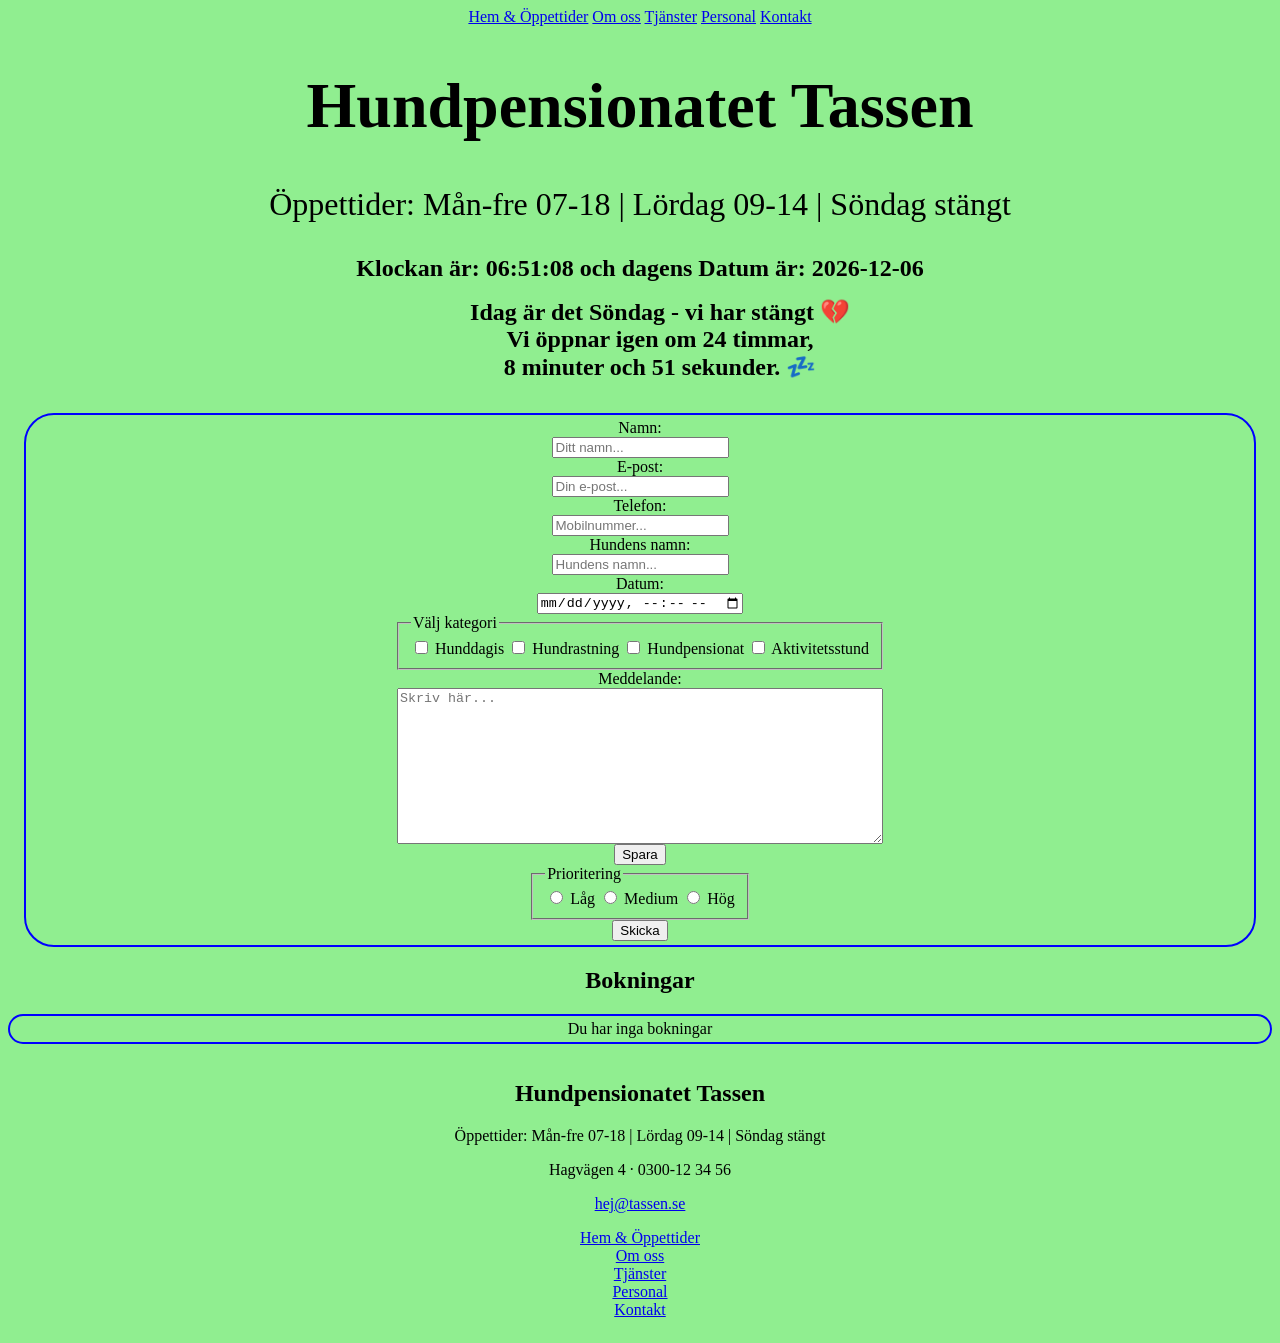
==== html/kontakt.html @ dba35c44 "Started with the functionality on contact-form in js" ====
<!DOCTYPE html>
<html lang="en">
<head>
    <meta charset="UTF-8">
    <meta name="viewport" content="width=device-width, initial-scale=1.0">
    <script type="module" src="../js/kontakt.js" defer></script>
    <link rel="stylesheet" href="../style.css">
    <link rel="stylesheet" href="../css/kontakt.css">
    <title>Tassen</title>
</head>
<body>
    <nav id="navigation-top">
        <a href="../index.html">Hem & Öppettider</a>
        <a href="om-oss.html">Om oss</a>
        <a href="services.html">Tjänster</a>
        <a href="personal.html">Personal</a>
        <a href="kontakt.html">Kontakt</a>
    </nav>
    
    <header>
        <h1 id="mainheader">Hundpensionatet Tassen</h1>
        <p id="opentime">Öppettider: Mån-fre 07-18 | Lördag 09-14 | Söndag stängt</p>
        <div>
            <p id="openTimer">Timer Kontakt</p>
            <ul id="daysOpen"></ul>
        </div>
    </header>

    <main>
        <form id="kontakt">
            <label for="name">Namn: </label>
            <input type="text" id="name" placeholder="Ditt namn..." required>
            <label for="email">E-post: </label>
            <input type="email" id="email" placeholder="Din e-post..." required>
            <label for="phone">Telefon: </label>
            <input type="tel" id="phone" placeholder="Mobilnummer..." required>
            <label for="dogName">Hundens namn: </label>
            <input type="text" id="dogName" placeholder="Hundens namn..." required>
            <label for="date">Datum: </label>
            <input type="datetime-local" name="date" id="date">
            <fieldset>
                <legend>Välj kategori</legend>
                <input type="checkbox" name="service" id="kindergarden" 
                value="kindergarden">
                <label for="kindergarden">Hunddagis</label>
                <input type="checkbox" name="service" id="dog-walk" 
                value="dog-walk">
                <label for="dog-walk">Hundrastning</label>
                <input type="checkbox" name="service" id="dog-pension" 
                value="dog-pension">
                <label for="dog-pension">Hundpensionat</label>
                <input type="checkbox" name="service" id="dog-activity" 
                value="dog-activity">
                <label for="dog-activity">Aktivitetsstund</label>
            </fieldset>
            <label for="message">Meddelande:</label>
            <textarea name="message" id="message" rows="10"
                placeholder="Skriv här..."></textarea>
            <button id="save-Btn">Spara</button>
            <fieldset>
                <legend>Prioritering</legend>
                <input type="radio" name="prio" id="low" value="low">
                <label for="low">Låg</label>
                <input type="radio" name="prio" id="medium" value="medium">
                <label for="medium">Medium</label>
                <input type="radio" name="prio" id="high" value="high">
                <label for="high">Hög</label>
            </fieldset>
            <button id="send-Btn" type="submit">Skicka</button>
        </form>
        <h2 id="bokningar">Bokningar</h2>
        <ul id="kontakt-resultat"></ul>
    </main>

    <footer>
        <section class="info-footer">
            <h2>Hundpensionatet Tassen</h2>
            <p>Öppettider: Mån-fre 07-18 | Lördag 09-14 | Söndag stängt</p>
            <p>Hagvägen 4 · 0300-12 34 56</p>
            <p><a href="mailto:hej@tassen.se">hej@tassen.se</a></p>
        </section>

        <section id="navigation-buttom">
            <ul>
                <li><a href="../index.html">Hem & Öppettider</a></li>
                <li><a href="om-oss.html">Om oss</a></li>
                <li><a href="services.html">Tjänster</a></li>
                <li><a href="personal.html">Personal</a></li>
                <li><a href="kontakt.html">Kontakt</a></li>
            </ul>
        </section>
    </footer>
</body>
</html>
---- style.css ----
body {
    min-height: 100vh;
    display: flex;
    flex-direction: column;
    background-color: lightgreen;
}

main {
    flex: 1;
}

#mainheader, #opentime {
    font-family: fantasy;
    text-align: center;
}

#mainheader {
    font-size: 4rem;
}

#opentime {
    font-size: 2rem;
}

#navigation-top, #navigation-buttom {
    text-align: center;
}

#navigation-buttom ul {
    list-style: none;
    padding: 0;
}

.info-footer {
    font-family: fantasy;
    text-align: center;
}

.info-body {
    display: flex;
    flex-direction: column;
    align-items: center;
    text-align: center;
    border: 2px solid blue;
    margin: 1rem auto;
}

/* Surfplatta */
@media (min-width: 768px) {
    .info-body {
        width: 80%;
    } 
}
/* Desktop */
@media (min-width: 1024px) {
    .info-body {
        width: 60%;
    } 
}

.homepage-img {
    display: flex;
    flex-direction: column;
    align-items: center;
    margin: 1rem auto;
    border: 2px solid blue;
}

.homepage-img img {
    max-width: 500px;
    width: 100%;    /* Bilden fyller hela figure-elementets bredd */
    height: auto;   /* Behåller bildens proportioner */
}


/* Surfplatta */
@media (min-width: 768px) {
    .homepage-img {
        width: 80%;
    } 
}
/* Desktop */
@media (min-width: 1024px) {
    .homepage-img {
        width: 60%;
    } 
}

#daysOpen, #openTimer {
    display: flex;
    flex-direction: column;
    align-items: center;
    text-align: center;
    margin: 1rem auto;
    list-style: none;
    font-size: large;
    font-weight: bold;
    font-size: 1.5rem;
    white-space: pre-line;
}

/* Surfplatta */
@media (max-width: 1024px) {
    #services {
        border: 2px solid blue;
        border-radius: 30px;
        display: flex;
        flex-direction: column;
        align-items: center;
        list-style: none;
        padding: 4px;
        justify-content: space-between;
    } 
}
/* Desktop */
@media (min-width: 1024px) {
    #services {
        border: 2px solid blue;
        border-radius: 30px;
        display: flex;
        flex-direction: row;
        align-items: center;
        list-style: none;
        padding: 2rem;
        justify-content: space-between;
    } 
}
.service-card {
    padding: 1rem;
    border: 2px solid #ddd;
    border-radius: 10px;
    cursor: pointer;
    margin: 1rem 0;
    display: flex;
    flex-direction: column;
    align-items: center;
}

.service-card:hover {
    background-color: aqua;

}

.hidden {
    display: none;
}

.service-details {
    margin-top: 1rem;
}
---- css/kontakt.css ----
#kontakt {
        border: 2px solid blue;
        border-radius: 30px;
        display: flex;
        flex-direction: column;
        align-items: center;
        padding: 4px;
        justify-content: center;
        margin: 1rem;
}

#kontakt-resultat {
        border: 2px solid blue;
        border-radius: 30px;
        display: flex;
        flex-direction: row;
        align-items: center;
        list-style: none;
        padding: 4px;
        justify-content: center;
}
#bokningar {
    display: flex;
    flex-direction: row;
    justify-content: center;
}


 /* Surfplatta */
@media (max-width: 565px) {
    #message {
        width: 98%;
    } 
}
/* Desktop */
@media (min-width: 565px) {
    #message {
        width: 98%;
        max-width: 480px;
    } 
}
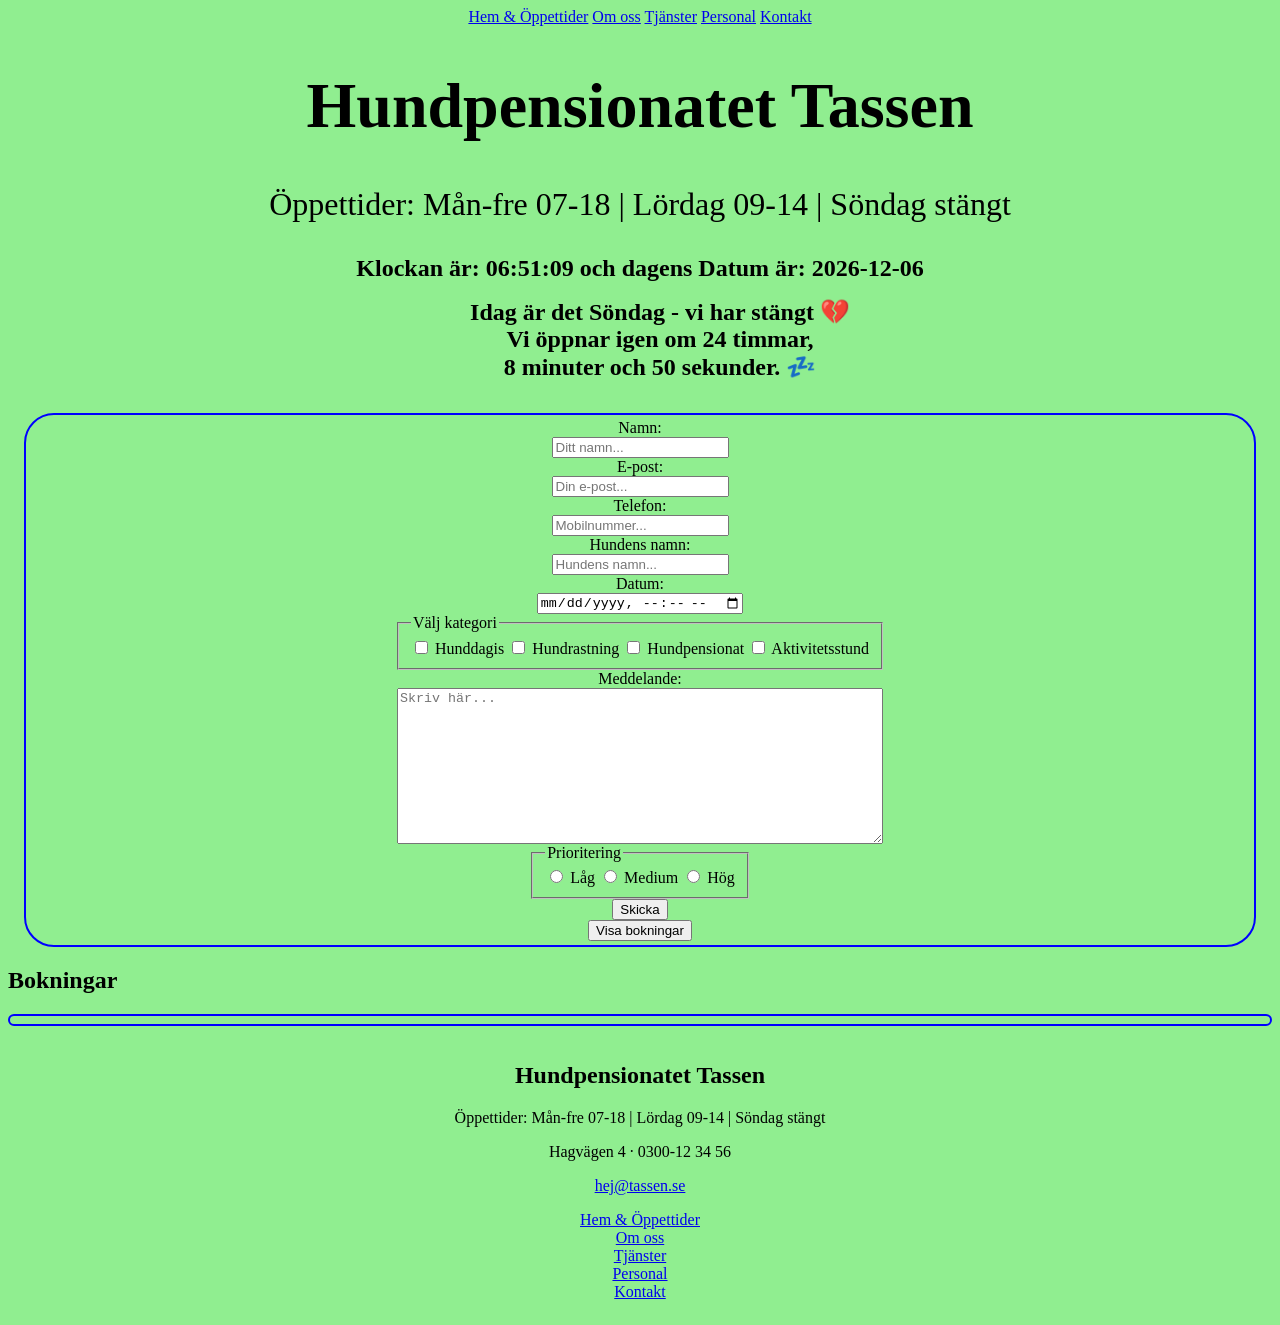
==== commit 60c5b89b: "Added delete button" ====
--- a/html/kontakt.html
+++ b/html/kontakt.html
@@ -56,7 +56,6 @@
             <label for="message">Meddelande:</label>
             <textarea name="message" id="message" rows="10"
                 placeholder="Skriv här..."></textarea>
-            <button id="save-Btn">Spara</button>
             <fieldset>
                 <legend>Prioritering</legend>
                 <input type="radio" name="prio" id="low" value="low">
@@ -67,6 +66,7 @@
                 <label for="high">Hög</label>
             </fieldset>
             <button id="send-Btn" type="submit">Skicka</button>
+            <button id="show-Btn" type="button">Visa bokningar</button>
         </form>
         <h2 id="bokningar">Bokningar</h2>
         <ul id="kontakt-resultat"></ul>
--- a/css/kontakt.css
+++ b/css/kontakt.css
@@ -13,7 +13,7 @@
         border: 2px solid blue;
         border-radius: 30px;
         display: flex;
-        flex-direction: row;
+        flex-direction: column-reverse;
         align-items: center;
         list-style: none;
         padding: 4px;
@@ -21,7 +21,7 @@
 }
 #bokningar {
     display: flex;
-    flex-direction: row;
+    flex-direction: column;
     justify-content: center;
 }
 
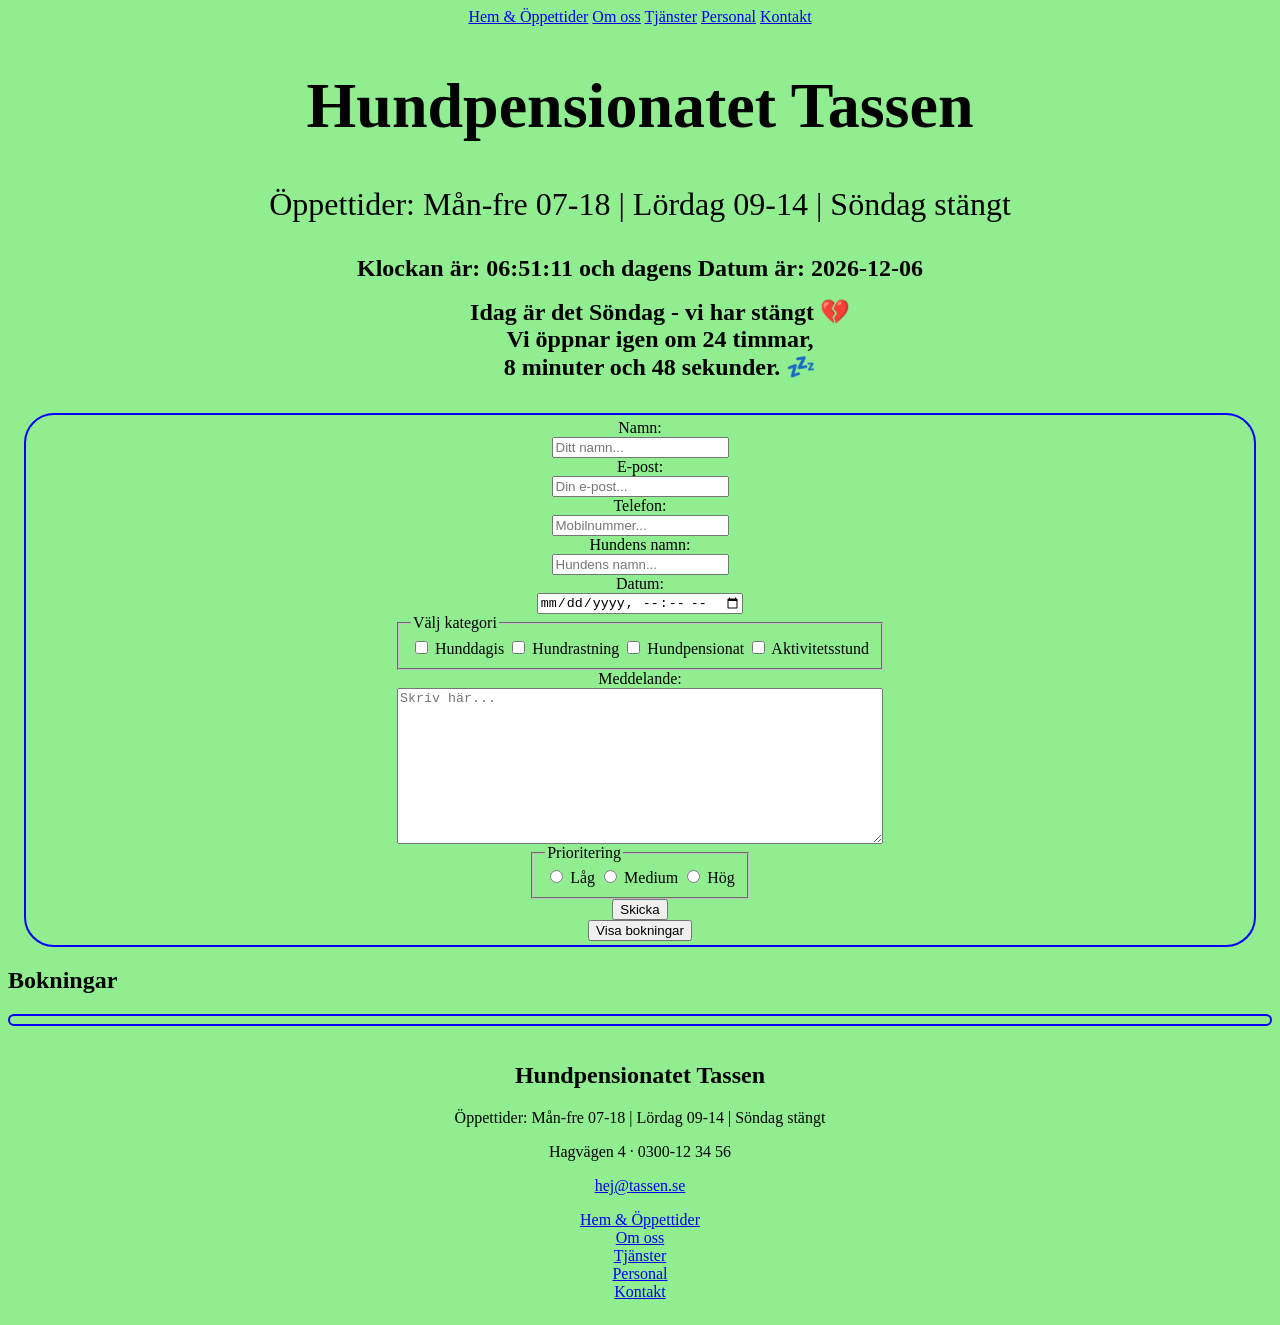
==== commit 728e8b59: "added more variables to the li-elements" ====
--- a/html/kontakt.html
+++ b/html/kontakt.html
@@ -41,16 +41,16 @@
             <fieldset>
                 <legend>Välj kategori</legend>
                 <input type="checkbox" name="service" id="kindergarden" 
-                value="kindergarden">
+                value="Hunddagis">
                 <label for="kindergarden">Hunddagis</label>
                 <input type="checkbox" name="service" id="dog-walk" 
-                value="dog-walk">
+                value="Hundrastning">
                 <label for="dog-walk">Hundrastning</label>
                 <input type="checkbox" name="service" id="dog-pension" 
-                value="dog-pension">
+                value="Hundpensionat">
                 <label for="dog-pension">Hundpensionat</label>
                 <input type="checkbox" name="service" id="dog-activity" 
-                value="dog-activity">
+                value="Aktivitetsstund">
                 <label for="dog-activity">Aktivitetsstund</label>
             </fieldset>
             <label for="message">Meddelande:</label>
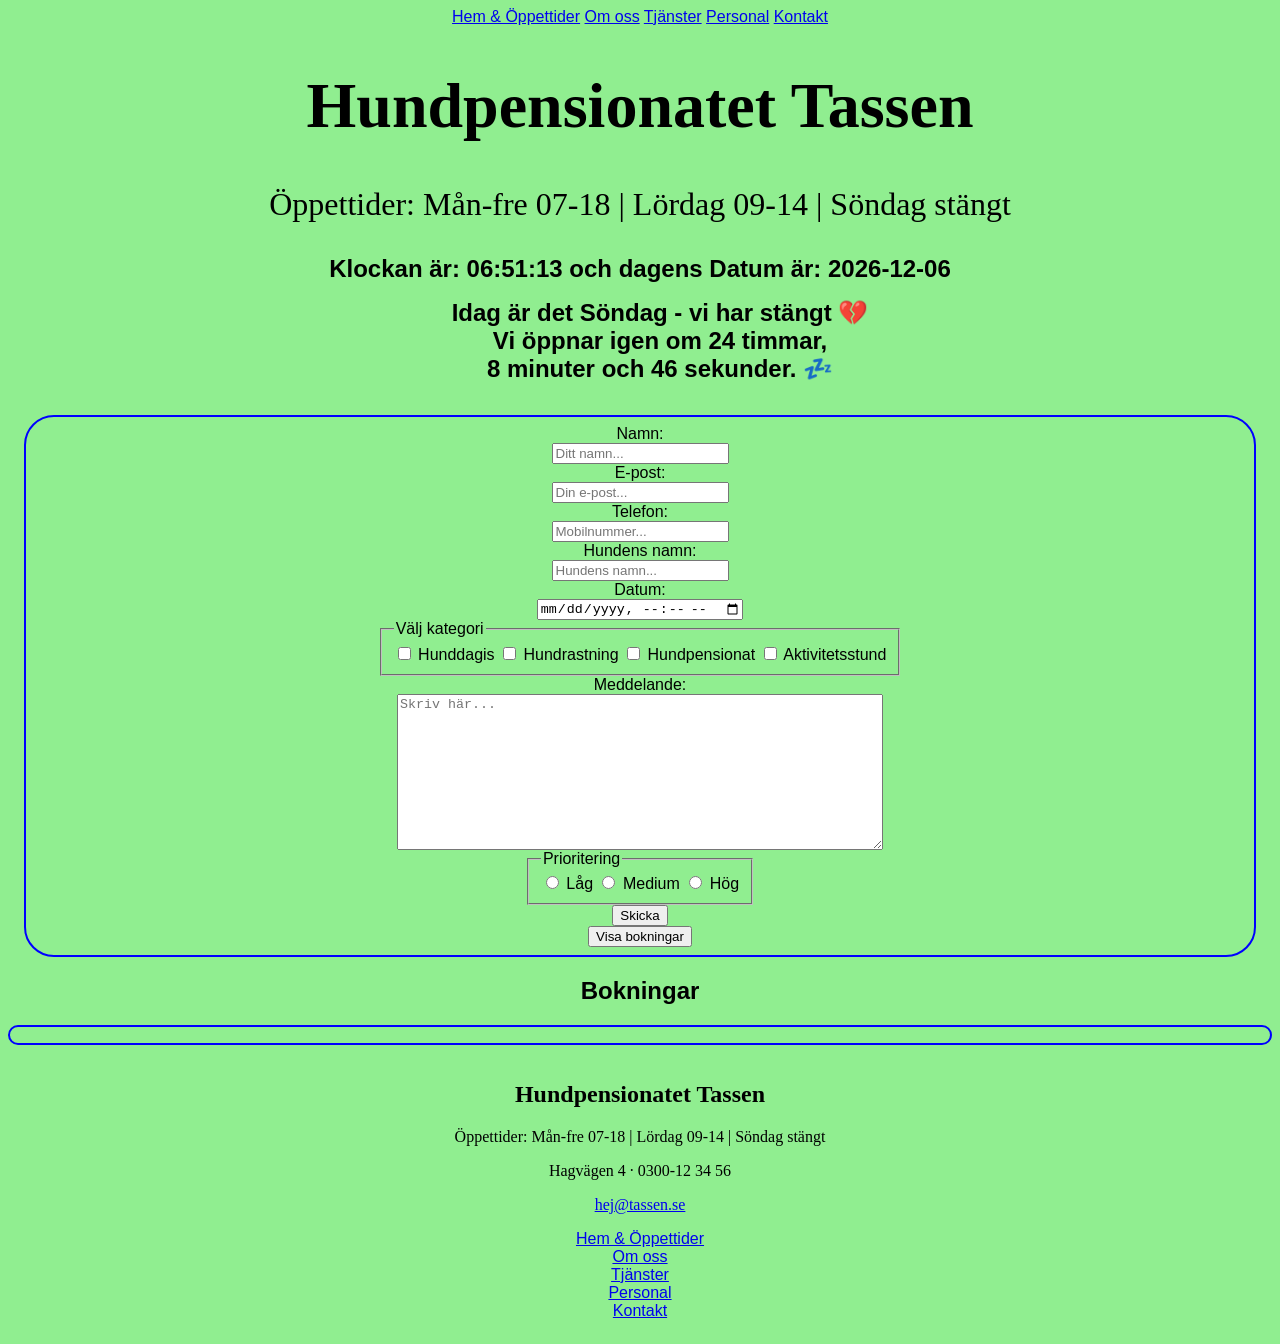
==== commit dd82c534: "Added invalideDate alert" ====
--- a/html/kontakt.html
+++ b/html/kontakt.html
@@ -58,11 +58,11 @@
                 placeholder="Skriv här..."></textarea>
             <fieldset>
                 <legend>Prioritering</legend>
-                <input type="radio" name="prio" id="low" value="low">
+                <input type="radio" name="prio" id="low" value="Låg">
                 <label for="low">Låg</label>
-                <input type="radio" name="prio" id="medium" value="medium">
+                <input type="radio" name="prio" id="medium" value="Medium">
                 <label for="medium">Medium</label>
-                <input type="radio" name="prio" id="high" value="high">
+                <input type="radio" name="prio" id="high" value="Hög">
                 <label for="high">Hög</label>
             </fieldset>
             <button id="send-Btn" type="submit">Skicka</button>
--- a/style.css
+++ b/style.css
@@ -147,4 +147,17 @@
 
 .service-details {
     margin-top: 1rem;
+}
+
+#weather {
+    display: flex;
+    flex-direction: column;
+    align-items: center;
+    border: 1rem solid gold;
+    font-size: large;
+}
+
+#cityInput, #searchWeather {
+    font-size: large;
+
 }
--- a/css/kontakt.css
+++ b/css/kontakt.css
@@ -1,30 +1,40 @@
+body {
+    font-family: Arial, Helvetica, sans-serif;
+}
 #kontakt {
         border: 2px solid blue;
         border-radius: 30px;
         display: flex;
         flex-direction: column;
         align-items: center;
-        padding: 4px;
-        justify-content: center;
+        padding: 8px;
         margin: 1rem;
 }
 
 #kontakt-resultat {
         border: 2px solid blue;
         border-radius: 30px;
+
         display: flex;
         flex-direction: column-reverse;
         align-items: center;
+
         list-style: none;
-        padding: 4px;
-        justify-content: center;
+        padding: 8px;
+
+        text-align: center;
+        
+        /* max-width: 100%;
+        overflow-wrap: break-word;
+        word-break: break-word;
+        white-space: normal; */
 }
+
 #bokningar {
     display: flex;
     flex-direction: column;
-    justify-content: center;
+    align-items: center;
 }
-
 
  /* Surfplatta */
 @media (max-width: 565px) {
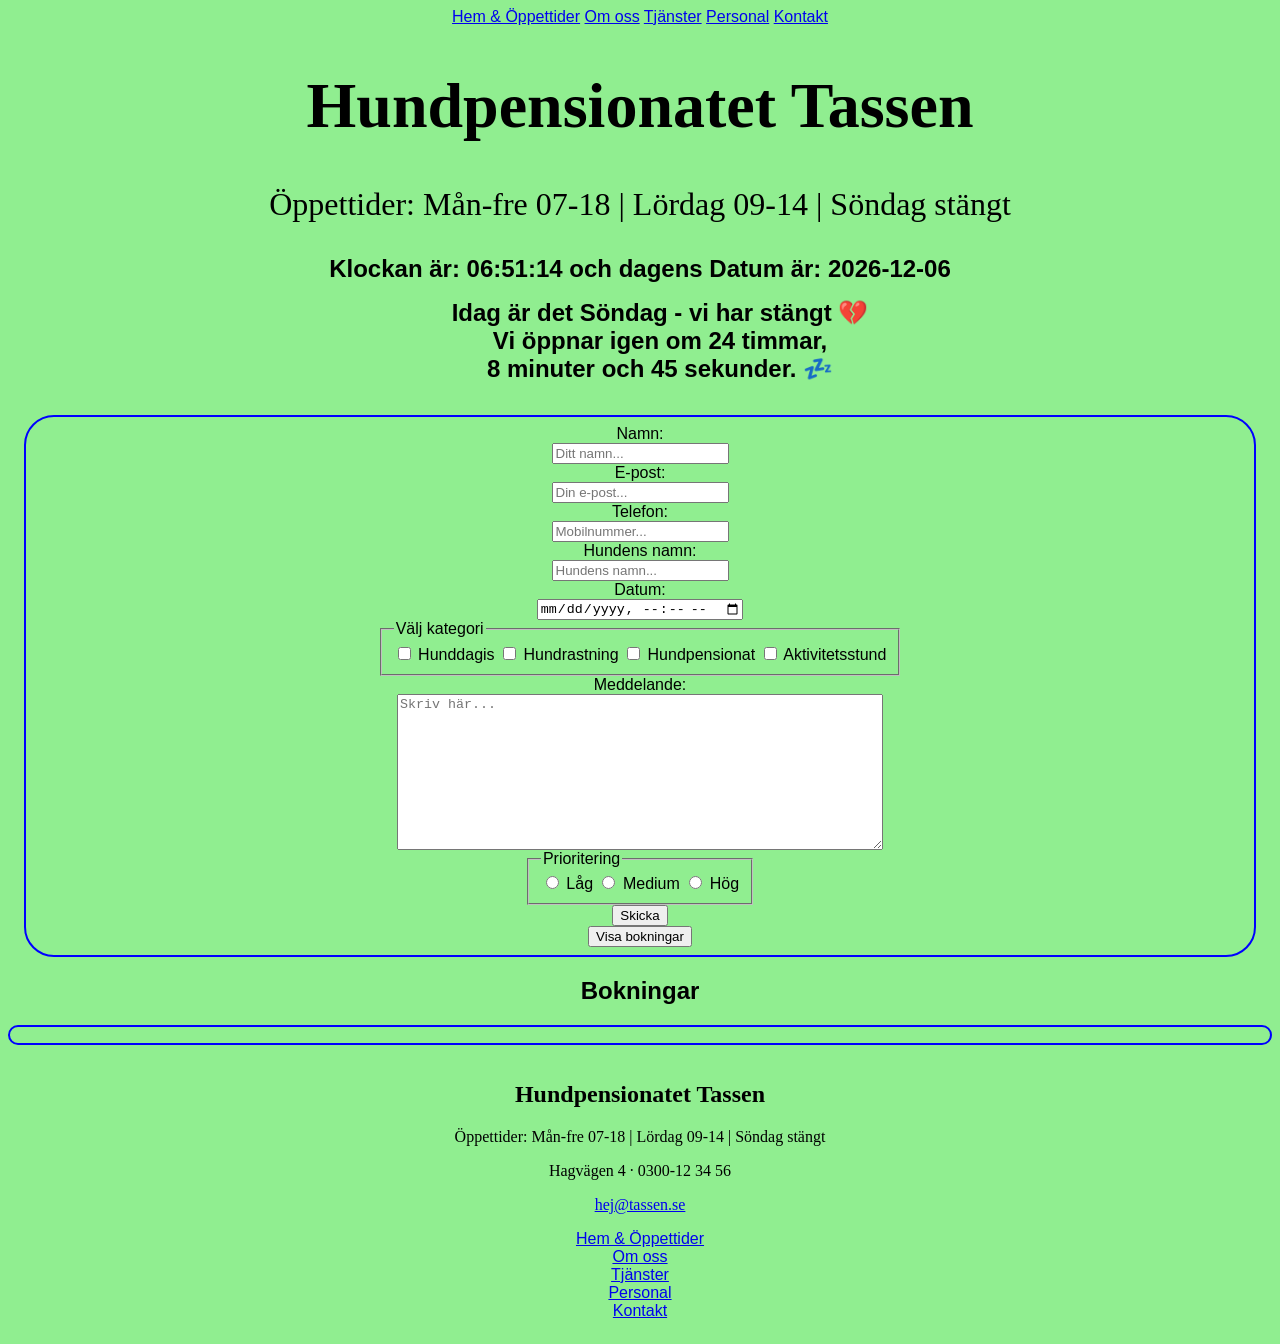
==== commit f010aba9: "renderServices for page: services.html" ====
--- a/html/kontakt.html
+++ b/html/kontakt.html
@@ -37,7 +37,7 @@
             <label for="dogName">Hundens namn: </label>
             <input type="text" id="dogName" placeholder="Hundens namn..." required>
             <label for="date">Datum: </label>
-            <input type="datetime-local" name="date" id="date">
+            <input type="datetime-local" name="date" id="date" required>
             <fieldset>
                 <legend>Välj kategori</legend>
                 <input type="checkbox" name="service" id="kindergarden" 
--- a/style.css
+++ b/style.css
@@ -77,12 +77,14 @@
 @media (min-width: 768px) {
     .homepage-img {
         width: 80%;
+        align-items: center;
     } 
 }
 /* Desktop */
 @media (min-width: 1024px) {
     .homepage-img {
         width: 60%;
+        justify-content: center;
     } 
 }
 
@@ -98,42 +100,85 @@
     font-size: 1.5rem;
     white-space: pre-line;
 }
-
-/* Surfplatta */
-@media (max-width: 1024px) {
-    #services {
-        border: 2px solid blue;
-        border-radius: 30px;
-        display: flex;
-        flex-direction: column;
-        align-items: center;
-        list-style: none;
-        padding: 4px;
+/* Desktop */
+@media (min-width: 901px) {
+    #services {
+        display: grid;
+        grid-template-columns: repeat(auto-fit, minmax(320px, 1fr));
+        border: 2px solid blue;
+        border-radius: 30px;
+        align-items: center;
+        list-style: none;
+        padding: 2rem;
         justify-content: space-between;
-    } 
-}
-/* Desktop */
-@media (min-width: 1024px) {
-    #services {
-        border: 2px solid blue;
-        border-radius: 30px;
-        display: flex;
-        flex-direction: row;
+    }
+
+    .service-card {
+        display: grid;
+        grid-template-columns: repeat(auto-fit, minmax(320px, 1fr));
+        border: 2px solid blue;
+        border-radius: 30px;
+        align-items: center;
+        list-style: none;
+        padding: 2rem;
+        justify-content: space-between
+    }
+}
+/* Tablet */
+@media (min-width: 566px) and (max-width: 900px) {
+    #services {
+        display: grid;
+        grid-template-columns: repeat(auto-fit, minmax(280px, 1fr));
+        border: 2px solid blue;
+        border-radius: 30px;
         align-items: center;
         list-style: none;
         padding: 2rem;
         justify-content: space-between;
-    } 
-}
-.service-card {
-    padding: 1rem;
-    border: 2px solid #ddd;
-    border-radius: 10px;
-    cursor: pointer;
-    margin: 1rem 0;
-    display: flex;
-    flex-direction: column;
-    align-items: center;
+    }
+
+    .service-card {
+        display: grid;
+        grid-template-columns: repeat(auto-fit, minmax(280px, 1fr))
+        border: 2px solid blue;
+        border-radius: 30px;
+        align-items: center;
+        list-style: none;
+        padding: 2rem;
+        justify-content: space-between
+    }
+}
+/* Mobile */
+@media (max-width: 565px) {
+    #services {
+        display: grid;
+        grid-template-columns: 2fr;
+        justify-content: center;
+        max-width: 400px;
+        width: 100%;
+        border: 2px solid blue;
+        border-radius: 30px;
+        align-items: center;
+        list-style: none;
+        padding: 2rem;
+        justify-content: space-between;
+    }
+
+    .service-card {
+        display: grid;
+        grid-template-columns: 2fr;
+        border: 2px solid blue;
+        border-radius: 30px;
+        align-items: center;
+        list-style: none;
+        padding: 2rem;
+        justify-content: space-between
+    }
+    /* responsive text */
+    #services {
+        font-style: clamp(0.9rem, 2cqw, 1.4rem);
+    }
+
 }
 
 .service-card:hover {
@@ -151,13 +196,37 @@
 
 #weather {
     display: flex;
-    flex-direction: column;
-    align-items: center;
+    flex-direction: row;
     border: 1rem solid gold;
+    border-radius: 20px;
+    padding: 0.5rem;
+    justify-content: center;
+}
+
+#cityInput {
+    border-radius: 10px;
+    font-size: auto;
+    width: 100%;
+}
+
+ #searchWeather {
+    border-radius: 10px;
+    font-size: auto;
+ }
+
+#renderWeather {
+    display: flex;
+    flex-direction: column;
+    align-items: center;
+    text-align: center;
     font-size: large;
-}
-
-#cityInput, #searchWeather {
-    font-size: large;
-
+    list-style: none;
+    padding: 1rem;
+    font-weight: bold;
+}
+
+#weatherCard {
+    display: flex;
+    flex-direction: column-reverse;
+    gap: 1rem;
 }
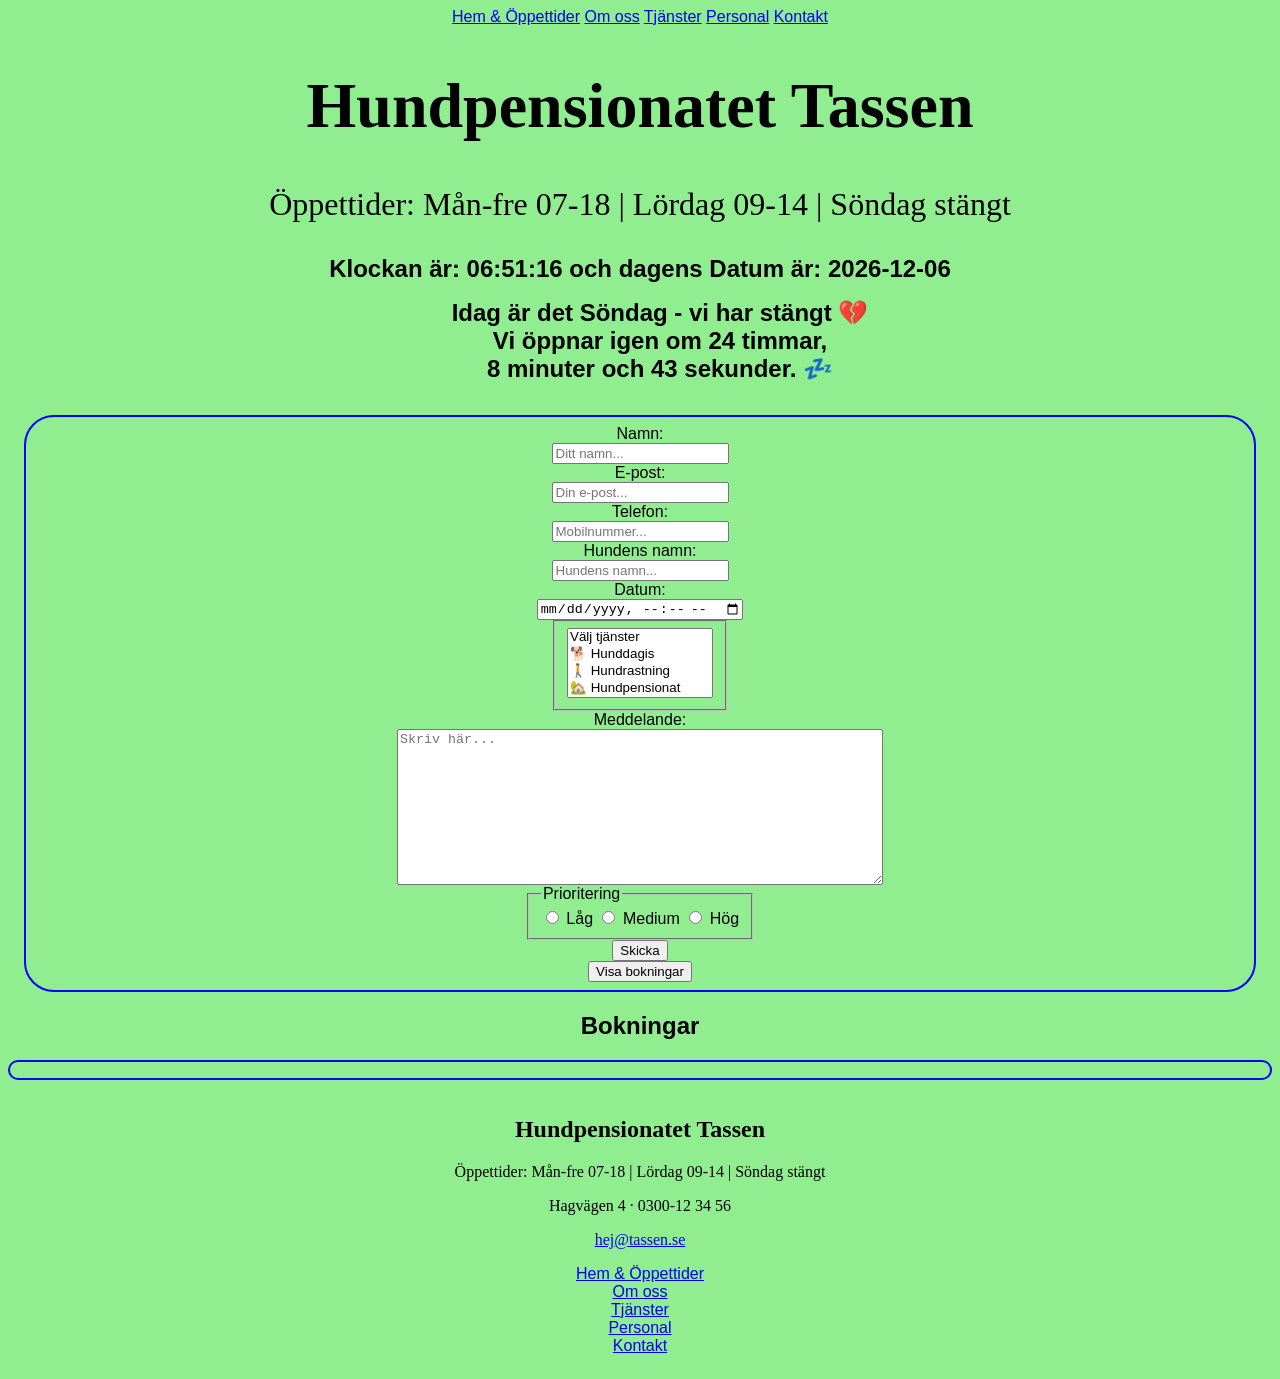
==== commit 356b89ff: "Need to add functionality to buy services, the contact form works" ====
--- a/html/kontakt.html
+++ b/html/kontakt.html
@@ -39,19 +39,11 @@
             <label for="date">Datum: </label>
             <input type="datetime-local" name="date" id="date" required>
             <fieldset>
-                <legend>Välj kategori</legend>
-                <input type="checkbox" name="service" id="kindergarden" 
-                value="Hunddagis">
-                <label for="kindergarden">Hunddagis</label>
-                <input type="checkbox" name="service" id="dog-walk" 
-                value="Hundrastning">
-                <label for="dog-walk">Hundrastning</label>
-                <input type="checkbox" name="service" id="dog-pension" 
-                value="Hundpensionat">
-                <label for="dog-pension">Hundpensionat</label>
-                <input type="checkbox" name="service" id="dog-activity" 
-                value="Aktivitetsstund">
-                <label for="dog-activity">Aktivitetsstund</label>
+                
+                <select multiple name="service" id="options">
+                    <option value="">Välj tjänster</option>
+                    
+                </select>
             </fieldset>
             <label for="message">Meddelande:</label>
             <textarea name="message" id="message" rows="10"
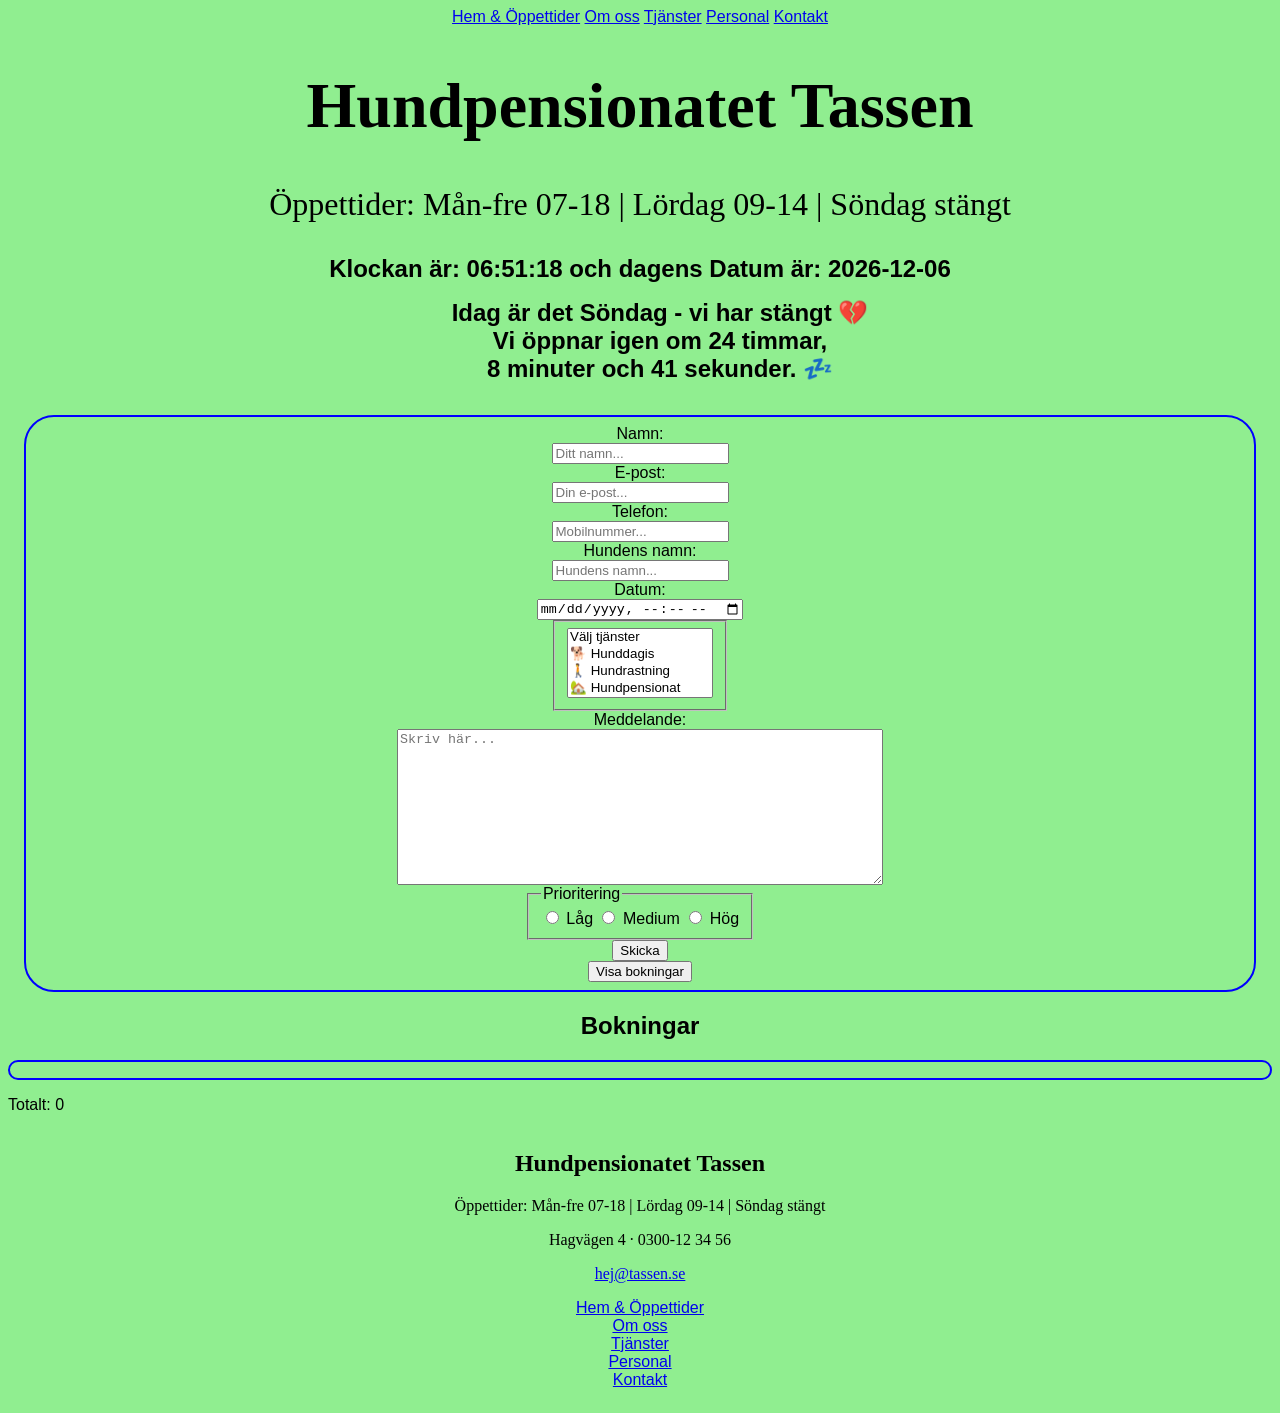
==== commit 9361c4b7: "Added localStorage to weather and fixed the add-to-cart buttons" ====
--- a/html/kontakt.html
+++ b/html/kontakt.html
@@ -62,6 +62,11 @@
         </form>
         <h2 id="bokningar">Bokningar</h2>
         <ul id="kontakt-resultat"></ul>
+
+        <section id="buyList">
+            
+        </section>
+        
     </main>
 
     <footer>
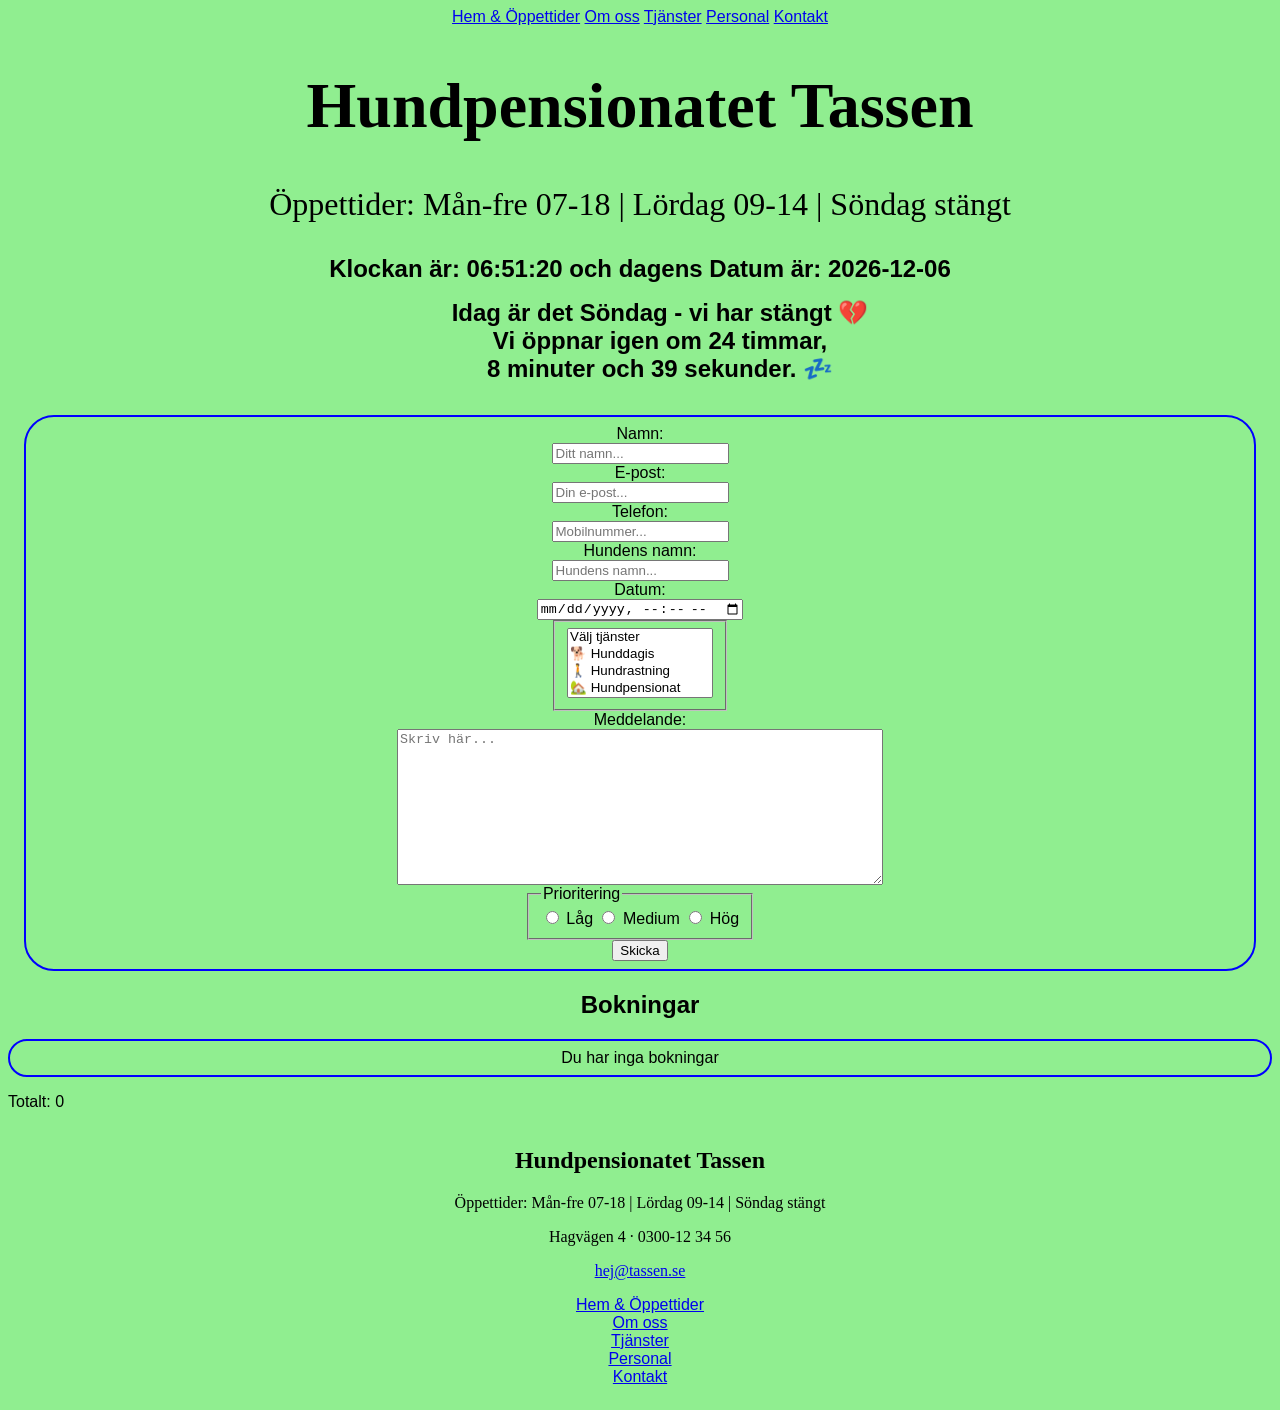
==== commit ead40c99: "Removed show-btn and rendered out the bookings after booked and always on page reload" ====
--- a/html/kontakt.html
+++ b/html/kontakt.html
@@ -58,7 +58,7 @@
                 <label for="high">Hög</label>
             </fieldset>
             <button id="send-Btn" type="submit">Skicka</button>
-            <button id="show-Btn" type="button">Visa bokningar</button>
+            <!-- <button id="show-Btn" type="button">Visa bokningar</button> -->
         </form>
         <h2 id="bokningar">Bokningar</h2>
         <ul id="kontakt-resultat"></ul>
